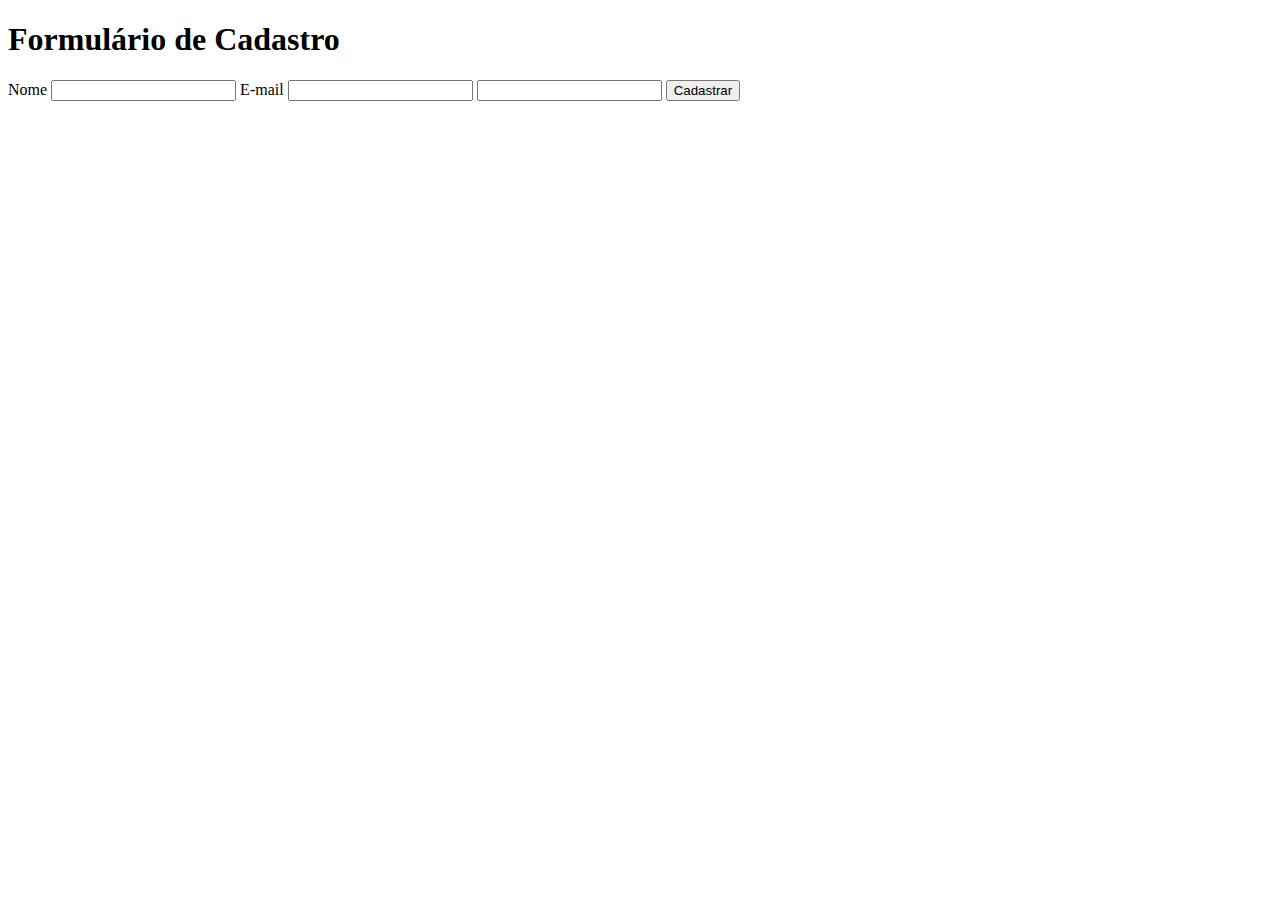
==== formulario.html @ 1c87054c "Formulário de Cadastro" ====
<!DOCTYPE html>
<html lang="pt-br">
<head>
    <meta charset="UTF-8">
    <meta name="viewport" content="width=device-width, initial-scale=1.0">
    <title>Formulário de Cadastro</title>
</head>
<body>
    <form action="#">
        <h1>Formulário de Cadastro</h1>
        <label for="name">Nome</label>
        <input type="text" id="name" />

        <label for="mail">E-mail</label>
        <input type="text" id="mail" />

        <label for="password"></label>
        <input type="password" id="password" />

        <input type="button" value="Cadastrar" />
    </form>
</body>
</html>
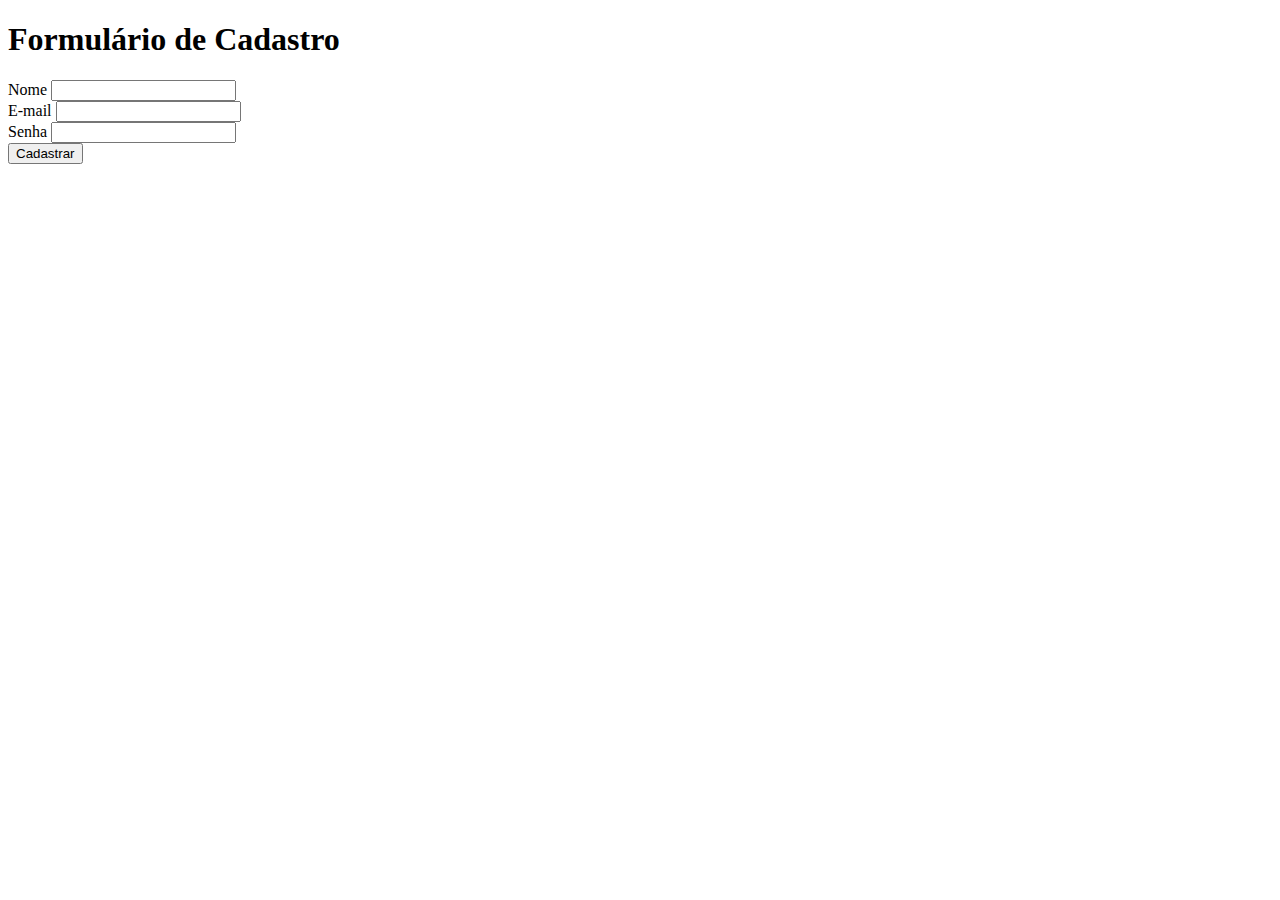
==== commit 0157912a: "Ajuste na tipagem e quebra de linha" ====
--- a/formulario.html
+++ b/formulario.html
@@ -10,14 +10,14 @@
         <h1>Formulário de Cadastro</h1>
         <label for="name">Nome</label>
         <input type="text" id="name" />
-
+        <br/>
         <label for="mail">E-mail</label>
-        <input type="text" id="mail" />
-
-        <label for="password"></label>
+        <input type="email" id="mail" />
+        <br/>
+        <label for="password">Senha</label>
         <input type="password" id="password" />
-
-        <input type="button" value="Cadastrar" />
+        <br/>
+        <input type="submit" value="Cadastrar" />
     </form>
 </body>
 </html>